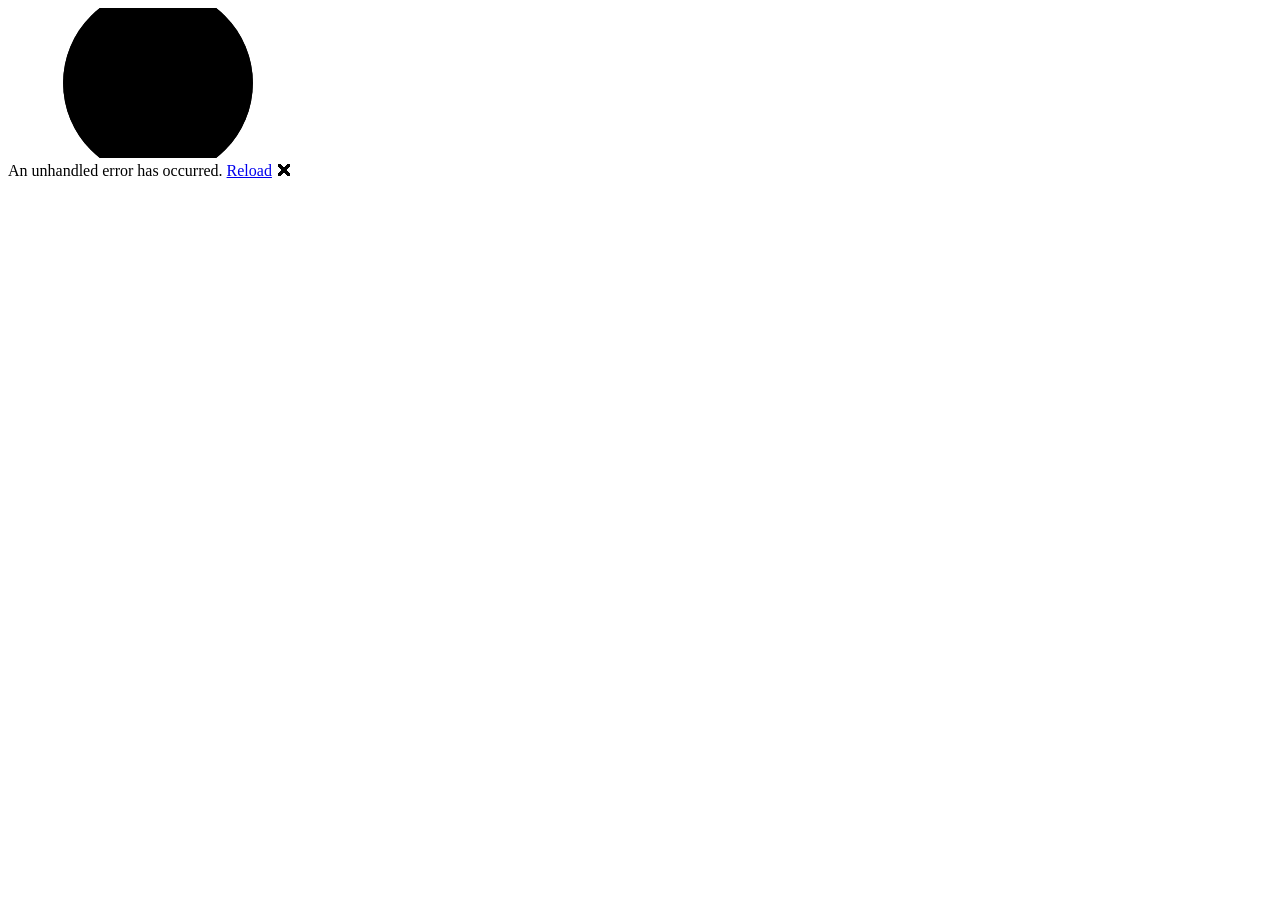
==== suchao-wasm/wwwroot/index.html @ 57fd7166 "Add Blazor WebAssembly project for GitHub Pages deployment" ====
<!DOCTYPE html>
<html lang="en">

<head>
    <meta charset="utf-8" />
    <meta name="viewport" content="width=device-width, initial-scale=1.0" />
    <title>SuchaoLeagueWasm</title>
    <base href="/" />
    <link rel="preload" id="webassembly" />
    <link rel="stylesheet" href="lib/bootstrap/dist/css/bootstrap.min.css" />
    <link rel="stylesheet" href="css/app.css" />
    <link rel="icon" type="image/png" href="favicon.png" />
    <link href="SuchaoLeagueWasm.styles.css" rel="stylesheet" />
    <script type="importmap"></script>
</head>

<body>
    <div id="app">
        <svg class="loading-progress">
            <circle r="40%" cx="50%" cy="50%" />
            <circle r="40%" cx="50%" cy="50%" />
        </svg>
        <div class="loading-progress-text"></div>
    </div>

    <div id="blazor-error-ui">
        An unhandled error has occurred.
        <a href="." class="reload">Reload</a>
        <span class="dismiss">🗙</span>
    </div>
    <script src="_framework/blazor.webassembly#[.{fingerprint}].js"></script>
</body>

</html>
---- suchao-wasm/wwwroot/css/app.css ----
html, body {
    font-family: 'Helvetica Neue', Helvetica, Arial, sans-serif;
}

a, .btn-link {
    color: #006bb7;
}

.btn-primary {
    color: #fff;
    background-color: #1b6ec2;
    border-color: #1861ac;
}

.btn:focus, .btn:active:focus, .btn-link.nav-link:focus, .form-control:focus, .form-check-input:focus {
    box-shadow: 0 0 0 0.1rem white, 0 0 0 0.25rem #258cfb;
}

.content {
    padding-top: 1.1rem;
    min-height: calc(100vh - 50px);
}

h1:focus {
    outline: none;
}

.valid.modified:not([type=checkbox]) {
    outline: 1px solid #26b050;
}

.invalid {
    outline: 1px solid #e50000;
}

.validation-message {
    color: #e50000;
}

.blazor-error-boundary {
    background: url([data-uri]) no-repeat 1rem/1.8rem, #b32121;
    padding: 1rem 1rem 1rem 3.7rem;
    color: white;
}

.blazor-error-boundary::after {
    content: "An error has occurred."
}

.darker-border-checkbox.form-check-input {
    border-color: #929292;
}

.form-floating > .form-control-plaintext::placeholder, .form-floating > .form-control::placeholder {
    color: var(--bs-secondary-color);
    text-align: end;
}

.form-floating > .form-control-plaintext:focus::placeholder, .form-floating > .form-control:focus::placeholder {
    text-align: start;
}

.bg-gradient-to-r {
    background: linear-gradient(to right, var(--tw-gradient-stops));
}

.bg-gradient-to-br {
    background: linear-gradient(to bottom right, var(--tw-gradient-stops));
}

.from-blue-600 {
    --tw-gradient-from: #2563eb;
    --tw-gradient-to: rgba(37, 99, 235, 0);
    --tw-gradient-stops: var(--tw-gradient-from), var(--tw-gradient-to);
}

.to-purple-600 {
    --tw-gradient-to: #9333ea;
}

.from-green-500 {
    --tw-gradient-from: #22c55e;
    --tw-gradient-to: rgba(34, 197, 94, 0);
    --tw-gradient-stops: var(--tw-gradient-from), var(--tw-gradient-to);
}

.to-teal-500 {
    --tw-gradient-to: #14b8a6;
}

.from-orange-500 {
    --tw-gradient-from: #f97316;
    --tw-gradient-to: rgba(249, 115, 22, 0);
    --tw-gradient-stops: var(--tw-gradient-from), var(--tw-gradient-to);
}

.to-red-500 {
    --tw-gradient-to: #ef4444;
}

.from-purple-500 {
    --tw-gradient-from: #a855f7;
    --tw-gradient-to: rgba(168, 85, 247, 0);
    --tw-gradient-stops: var(--tw-gradient-from), var(--tw-gradient-to);
}

.to-pink-500 {
    --tw-gradient-to: #ec4899;
}

.from-yellow-500 {
    --tw-gradient-from: #eab308;
    --tw-gradient-to: rgba(234, 179, 8, 0);
    --tw-gradient-stops: var(--tw-gradient-from), var(--tw-gradient-to);
}

.from-red-500 {
    --tw-gradient-from: #ef4444;
    --tw-gradient-to: rgba(239, 68, 68, 0);
    --tw-gradient-stops: var(--tw-gradient-from), var(--tw-gradient-to);
}

.from-blue-500 {
    --tw-gradient-from: #3b82f6;
    --tw-gradient-to: rgba(59, 130, 246, 0);
    --tw-gradient-stops: var(--tw-gradient-from), var(--tw-gradient-to);
}

.to-indigo-500 {
    --tw-gradient-to: #6366f1;
}

.card {
    margin-bottom: 2.5rem !important;
    border: none !important;
    border-radius: 12px;
    box-shadow: 0 4px 6px -1px rgba(0, 0, 0, 0.1), 0 2px 4px -1px rgba(0, 0, 0, 0.06);
}

.card-header {
    border-radius: 12px 12px 0 0 !important;
    margin-bottom: 0.75rem;
    border-bottom: none !important;
}

.card-body {
    padding: 2rem !important;
}

.progress {
    height: 8px;
    border-radius: 4px;
}

.progress-bar {
    border-radius: 4px;
}

.table th, .table td {
    vertical-align: middle;
}

.btn-primary {
    background: linear-gradient(135deg, #2563eb 0%, #1d4ed8 100%);
    border: none;
}

.btn-primary:hover {
    background: linear-gradient(135deg, #1d4ed8 0%, #1e40af 100%);
}

.nav-link.active {
    background-color: rgba(255, 255, 255, 0.2);
    border-radius: 8px;
}

.jumbotron {
    border-radius: 16px;
    box-shadow: 0 10px 15px -3px rgba(0, 0, 0, 0.1), 0 4px 6px -2px rgba(0, 0, 0, 0.05);
    margin-bottom: 2.5rem;
}

/* ========== 间距系统 (Tailwind-like) ========== */
.mb-8 { margin-bottom: 4rem !important; }
.mt-4 { margin-top: 1.5rem !important; }
.mt-5 { margin-top: 3rem !important; }
.mt-6 { margin-top: 4rem !important; }
.py-3 { padding-top: 1rem !important; padding-bottom: 1rem !important; }
.py-4 { padding-top: 1.5rem !important; padding-bottom: 1.5rem !important; }
.py-6 { padding-top: 4rem !important; padding-bottom: 4rem !important; }

/* Bootstrap 默认只有 mb-1~5，补全 */
.mb-7 { margin-bottom: 3.5rem !important; }

/* space-y 模拟纵向间距（父容器用） */
.space-y-3 > * + * { margin-top: 0.75rem; }
.space-y-4 > * + * { margin-top: 1rem; }
.space-y-5 > * + * { margin-top: 1.25rem; }

/* ========== 响应式移动端适配 ========== */
@media (max-width: 640.98px) {
    .jumbotron {
        padding: 2rem 1rem;
    }
    
    .jumbotron h1 {
        font-size: 1.75rem;
    }
    
    .display-4 {
        font-size: 2rem;
    }
    
    .container {
        padding-left: 0.75rem;
        padding-right: 0.75rem;
    }
    
    .table {
        font-size: 0.85rem;
    }
    
    .table th, .table td {
        padding: 0.4rem;
    }
}

@media (max-width: 767.98px) {
    .display-4 {
        font-size: 2.5rem;
    }
}

/* 侧边栏样式 */
.page {
    display: flex;
}

.sidebar {
    width: 250px;
    flex-shrink: 0;
}

.main {
    flex: 1;
}
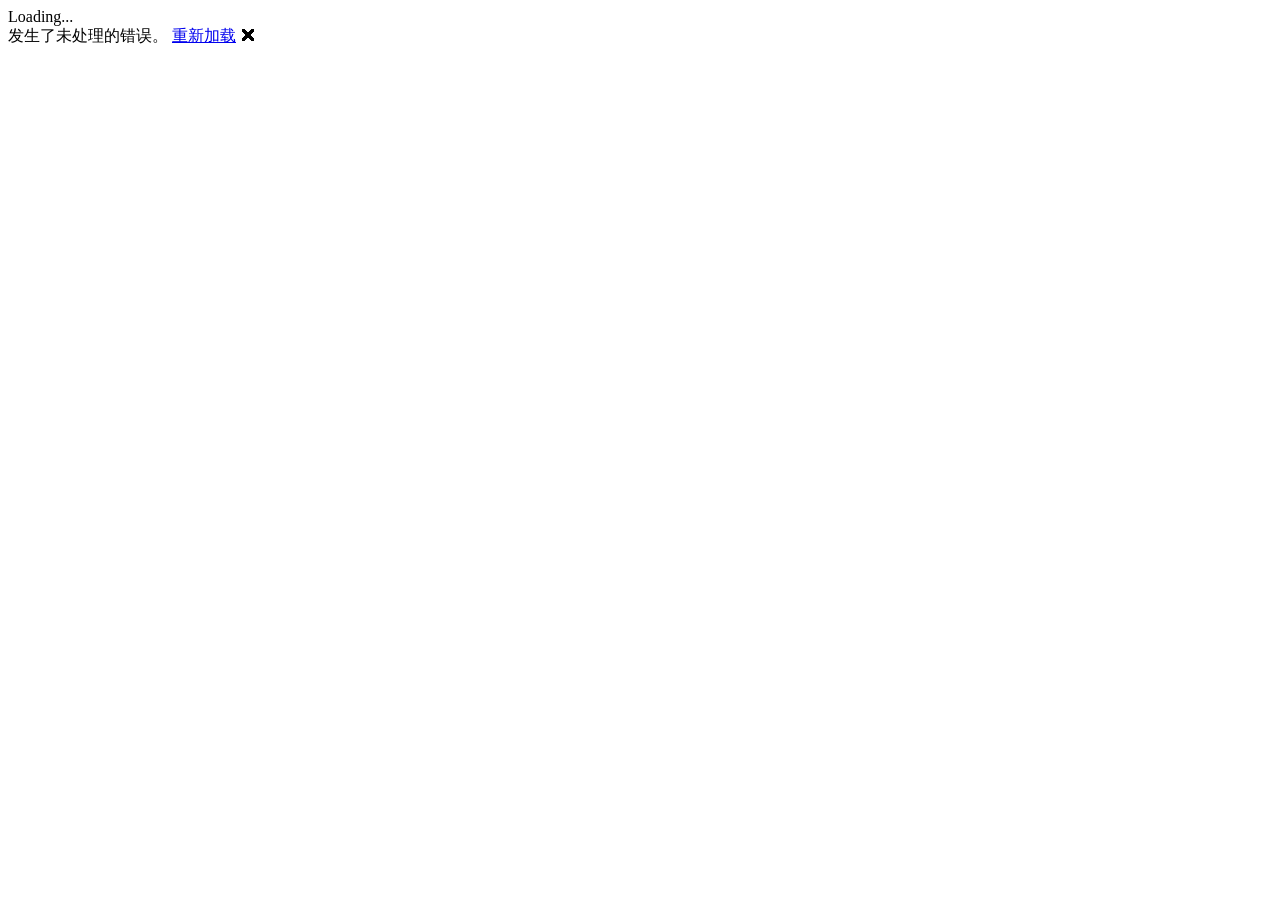
==== commit 6ec768c2: "Fix project configuration for GitHub Pages deployment" ====
--- a/suchao-wasm/wwwroot/index.html
+++ b/suchao-wasm/wwwroot/index.html
@@ -1,34 +1,30 @@
 <!DOCTYPE html>
-<html lang="en">
+<html lang="zh-CN">
 
 <head>
     <meta charset="utf-8" />
     <meta name="viewport" content="width=device-width, initial-scale=1.0" />
-    <title>SuchaoLeagueWasm</title>
+    <title>江苏城市足球联赛</title>
     <base href="/" />
-    <link rel="preload" id="webassembly" />
     <link rel="stylesheet" href="lib/bootstrap/dist/css/bootstrap.min.css" />
     <link rel="stylesheet" href="css/app.css" />
     <link rel="icon" type="image/png" href="favicon.png" />
-    <link href="SuchaoLeagueWasm.styles.css" rel="stylesheet" />
-    <script type="importmap"></script>
 </head>
 
 <body>
     <div id="app">
-        <svg class="loading-progress">
-            <circle r="40%" cx="50%" cy="50%" />
-            <circle r="40%" cx="50%" cy="50%" />
-        </svg>
-        <div class="loading-progress-text"></div>
+        <div class="text-center mt-5">
+            <div class="spinner-border text-primary" role="status">
+                <span class="visually-hidden">Loading...</span>
+            </div>
+        </div>
     </div>
 
     <div id="blazor-error-ui">
-        An unhandled error has occurred.
-        <a href="." class="reload">Reload</a>
+        发生了未处理的错误。
+        <a href="." class="reload">重新加载</a>
         <span class="dismiss">🗙</span>
     </div>
-    <script src="_framework/blazor.webassembly#[.{fingerprint}].js"></script>
 </body>
 
 </html>
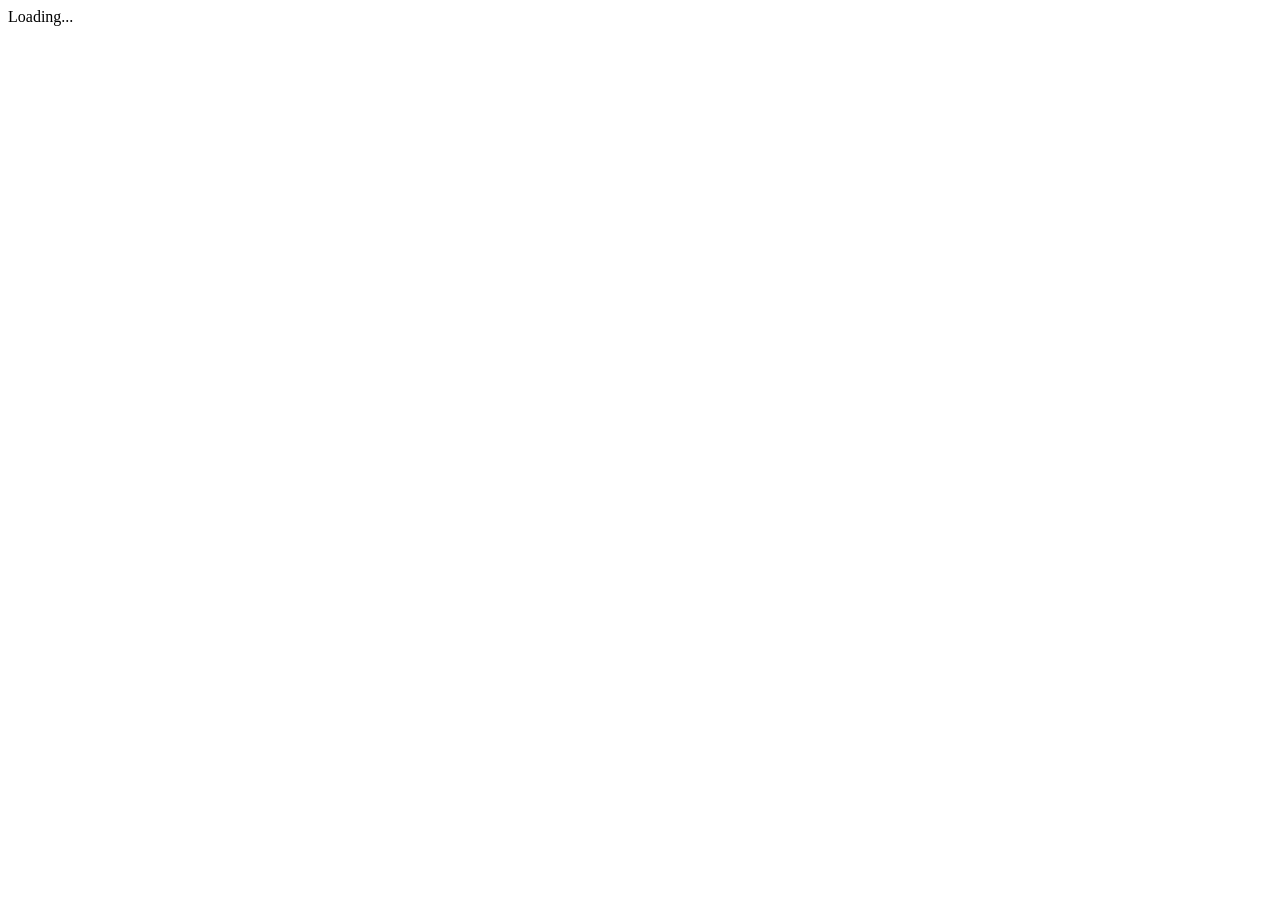
==== commit 4251f652: "修复页面空白问题：移除Tailwind依赖、修复HeadOutlet、添加空数据检查" ====
--- a/suchao-wasm/wwwroot/index.html
+++ b/suchao-wasm/wwwroot/index.html
@@ -9,6 +9,7 @@
     <link rel="stylesheet" href="lib/bootstrap/dist/css/bootstrap.min.css" />
     <link rel="stylesheet" href="css/app.css" />
     <link rel="icon" type="image/png" href="favicon.png" />
+    <link href="SuchaoLeagueWasm.styles.css" rel="stylesheet" />
 </head>
 
 <body>
@@ -20,11 +21,22 @@
         </div>
     </div>
 
-    <div id="blazor-error-ui">
+    <div id="blazor-error-ui" style="display: none;">
         发生了未处理的错误。
         <a href="." class="reload">重新加载</a>
         <span class="dismiss">🗙</span>
     </div>
+    <script src="_framework/blazor.webassembly.js"></script>
+    <script>
+        window.addEventListener('error', function(e) {
+            var errorUi = document.getElementById('blazor-error-ui');
+            if (errorUi) errorUi.style.display = 'block';
+        });
+        window.addEventListener('unhandledrejection', function(e) {
+            var errorUi = document.getElementById('blazor-error-ui');
+            if (errorUi) errorUi.style.display = 'block';
+        });
+    </script>
 </body>
 
 </html>
